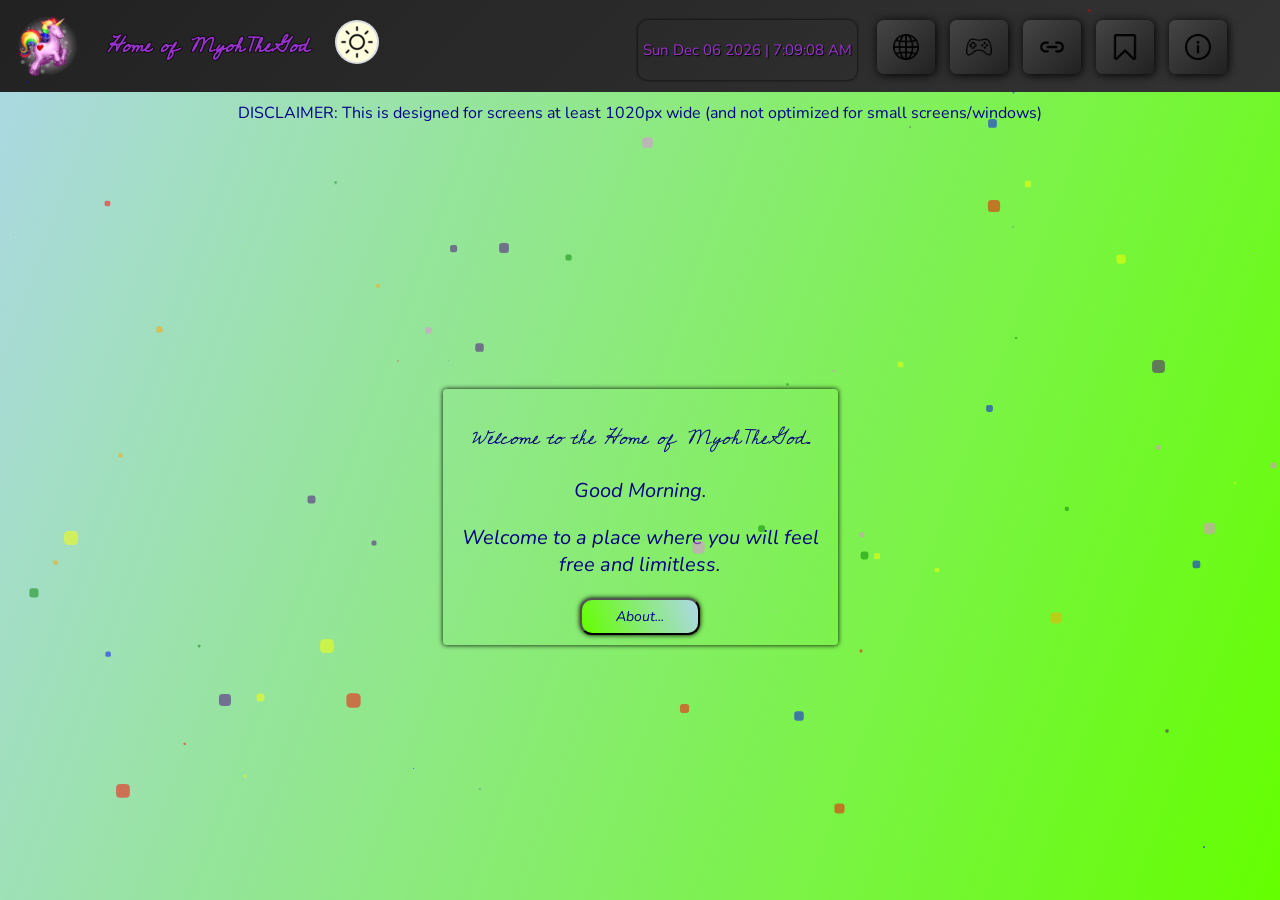
==== index.html @ c104950d "Update index.html" ====
<!DOCTYPE html>
<html>

<head>
  <meta name="viewport" content="width=device-width, initial-scale=1.0">
  <meta name="description"
    content="Welcome to the Home of MyohTheGod. This is a place where you can feel free and limitless in the world wide web. We have web proxies, bypasses, bookmarklets, games, and more." />
  <script src="/js/theme.js" defer></script>
  <style>
    html {
      visibility: hidden;
      opacity: 0;
    }
  </style>
  <script src="/js/header.js"></script>
  <title>Home of MyohTheGod</title>
  <link rel="icon" type="image/x-icon" href="/supercorn.gif" defer>
  </link>
  <link id="css" href="/css/index.css" rel="stylesheet" type="text/css">
  </link>
</head>

<body>
  <p style="margin:10px;text-align:center;">DISCLAIMER: This is designed for screens at least 1020px wide (and not
    optimized for small screens/windows)<br></p>
  <div class="mainstuff">
    <p style="font-family: Cedarville Cursive, cursive"><i>Welcome to the Home of MyohTheGod.</i></p>
    <i>
      <p id="goodmorning"></p>
    </i>
    <p><i>Welcome to a place where you will feel free and limitless.</i></p>
    <a href="/ac"><button id="aboutbutton"><i>About...</i></button></a>
  </div>
</body>
<script>
  function goodmonring() {
    var dez = new Date();
    var hrs = dez.getHours();
    var goodmorning = document.getElementById("goodmorning");
    if (hrs < 12 || hrs == 0) {
      goodmorning.innerHTML = "Good Morning.";
    }
    else if (hrs >= 12 && hrs < 18) {
      goodmorning.innerHTML = "Good Afternoon.";
    }
    else if (hrs >= 18) {
      goodmorning.innerHTML = "Good Night.";
    }
    setTimeout(goodmonring, 3600)
  }
  goodmonring();
</script>

</html>
---- css/index.css ----
@import url('https://fonts.googleapis.com/css2?family=Cedarville+Cursive&display=swap');
@import url('https://fonts.googleapis.com/css2?family=Nunito:wght@200&display=swap');
@import url('https://fonts.googleapis.com/css2?family=Trispace:wght@300&display=swap');

body {
  background-image: linear-gradient(110deg, lightblue, #64ff00);
  margin: 0;
  display: flex;
  flex-direction: column;
  min-height: 100vh;
  color: darkblue;
}
p {
  font-family: Nunito, sans-serif;
}

.mainstuff {
  margin: auto;
  font-family: Nunito, sans-serif;
  color: navy;
  text-align: center;
  font-size: 20px;
  padding: 10px;
  width: 70vw;
  max-width: 375px;
  border-radius: 1mm;
  box-shadow: #000 0px 0px 5px;
  justify-content: center;
}


:root {
  --lightt: #d8dbe0;
  --light: lightyellow;
  --dark: #28292c;
}

label {
  position: absolute;
  width: 44px;
  height: 44px;
  background-color: var(--lightt);
  border-radius: 50px;
  cursor: pointer;
  margin-left: 10px;
}

input {
  position: absolute;
  display: none;
}

.slider {
  position: absolute;
  width: 100%;
  height: 100%;
  border-radius: 50px;
  transition: 0.3s;
}

.slider::before {
  animation-name:fadein;
  animation-duration: 0.3s;
  content: "";
  position: absolute;
  top: 2.2px;
  left: 2.2px;
  width: 40px;
  height: 40px;
  border-radius: 50%;
  background: var(--light) url("[data-uri]");
  background-position: center;
  background-repeat: no-repeat;
}



#theme-wrapper {
  float: left;
  display: block;
  min-width: 60px;
  margin: auto;
}

#aboutbutton {
  display: inline-block;
  font-family: Nunito, sans-serif;
  cursor: pointer;
  text-align: center;
  text-decoration: none;
  outline: none;
  color: darkblue;
  background-image: linear-gradient(-110deg, lightblue, #64ff00);
  border: 1px 1px 1px 1px black;
  border-radius: 12px;
  font-size: 20px;
  padding: 7px;
  width: 1.25in;
  box-shadow: #000 0px 0px 5px;
  justify-content: center;
  font-size: 14px;
}

#aboutbutton:hover {
  display: inline-block;
  font-family: Nunito, sans-serif;
  cursor: pointer;
  text-align: center;
  text-decoration: none;
  outline: none;
  color: darkblue;
  background-image: linear-gradient(110deg, lightblue, #64ff00);
  border: 1px 1px 1px 1px black;
  border-radius: 12px;
  font-size: 20px;
  padding: 7px;
  width: 1.25in;
  box-shadow: #000 0px 0px 5px;
  justify-content: center;
  font-size: 14px;
}

html {
  animation-name: fadein;
  animation-duration: 0.3s;
  visibility: visible;
  opacity: 1;
}
@keyframes fadein {from {opacity: 0; }to{ opacity: 1; }}
@keyframes fadeout {from{opacity:1;}to{opacity:0;}}
@keyframes fadeinout {0% {opacity:1}50% {opacity: 0;}100%{opacity:1;}}
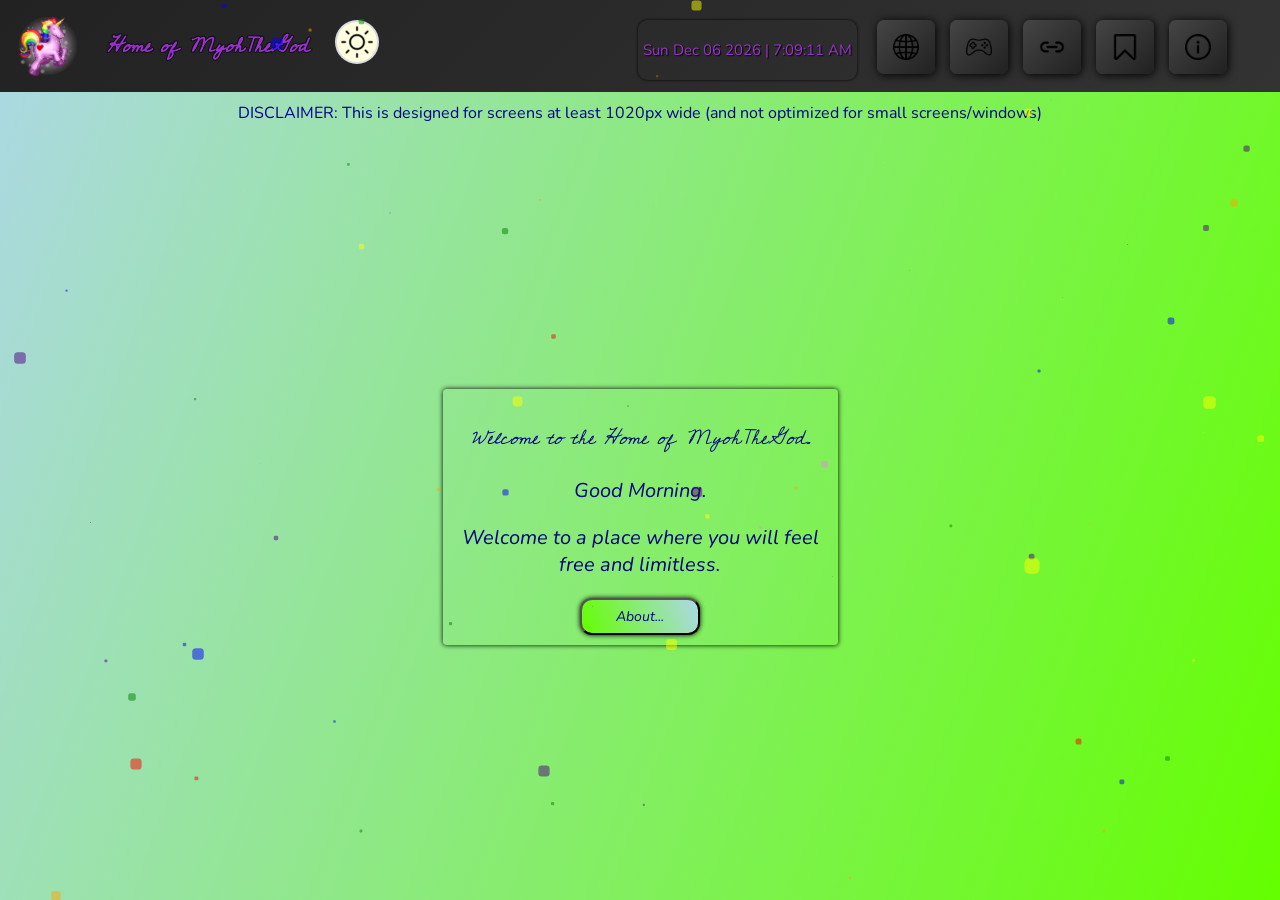
==== commit 889976c1: "Update index.html" ====
--- a/index.html
+++ b/index.html
@@ -5,7 +5,6 @@
   <meta name="viewport" content="width=device-width, initial-scale=1.0">
   <meta name="description"
     content="Welcome to the Home of MyohTheGod. This is a place where you can feel free and limitless in the world wide web. We have web proxies, bypasses, bookmarklets, games, and more." />
-  <script src="/js/theme.js" defer></script>
   <style>
     html {
       visibility: hidden;
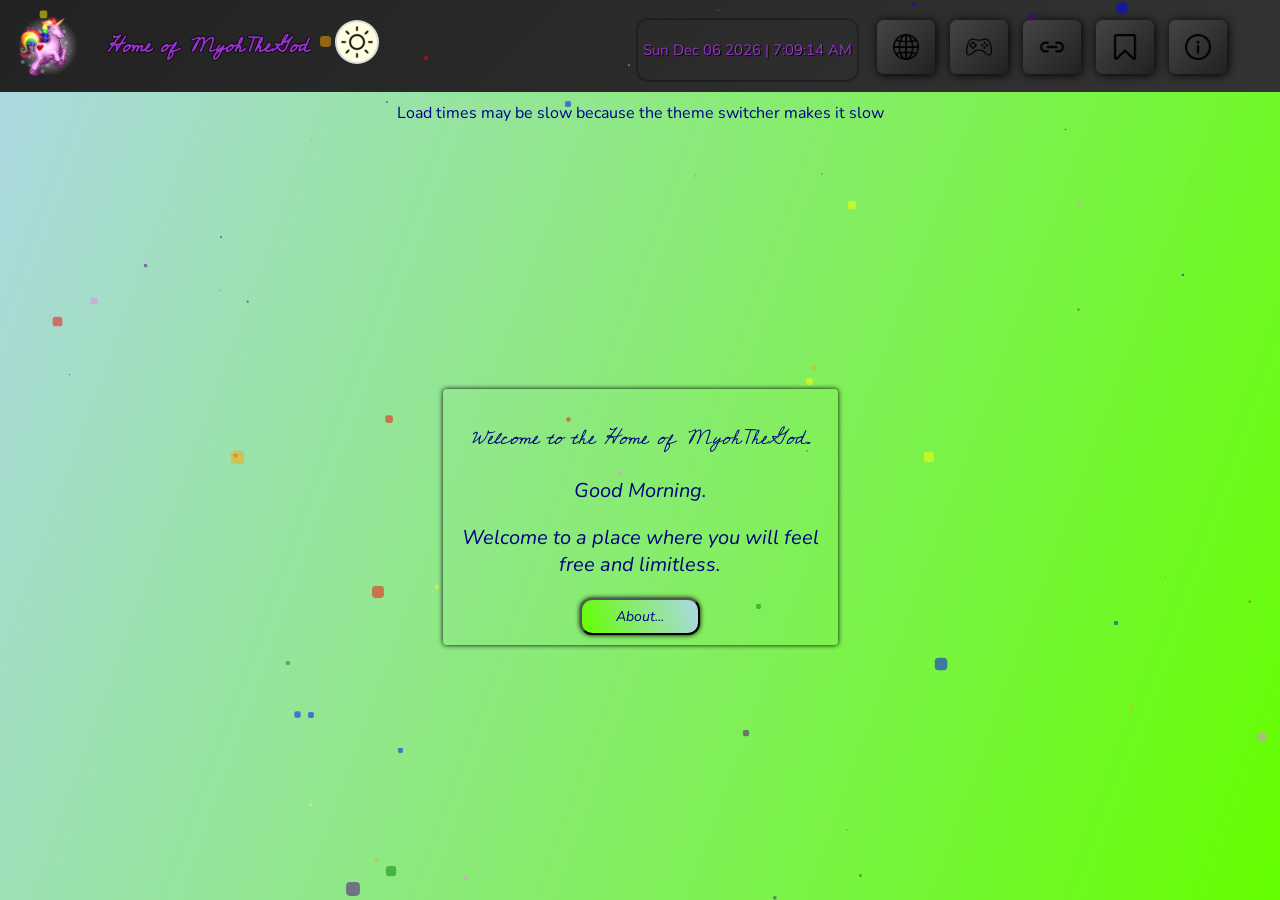
==== commit fe566fed: "Update index.html" ====
--- a/index.html
+++ b/index.html
@@ -5,6 +5,7 @@
   <meta name="viewport" content="width=device-width, initial-scale=1.0">
   <meta name="description"
     content="Welcome to the Home of MyohTheGod. This is a place where you can feel free and limitless in the world wide web. We have web proxies, bypasses, bookmarklets, games, and more." />
+  
   <style>
     html {
       visibility: hidden;
@@ -20,8 +21,7 @@
 </head>
 
 <body>
-  <p style="margin:10px;text-align:center;">DISCLAIMER: This is designed for screens at least 1020px wide (and not
-    optimized for small screens/windows)<br></p>
+  <p style="margin:10px;text-align:center;">Load times may be slow because the theme switcher makes it slow</p>
   <div class="mainstuff">
     <p style="font-family: Cedarville Cursive, cursive"><i>Welcome to the Home of MyohTheGod.</i></p>
     <i>
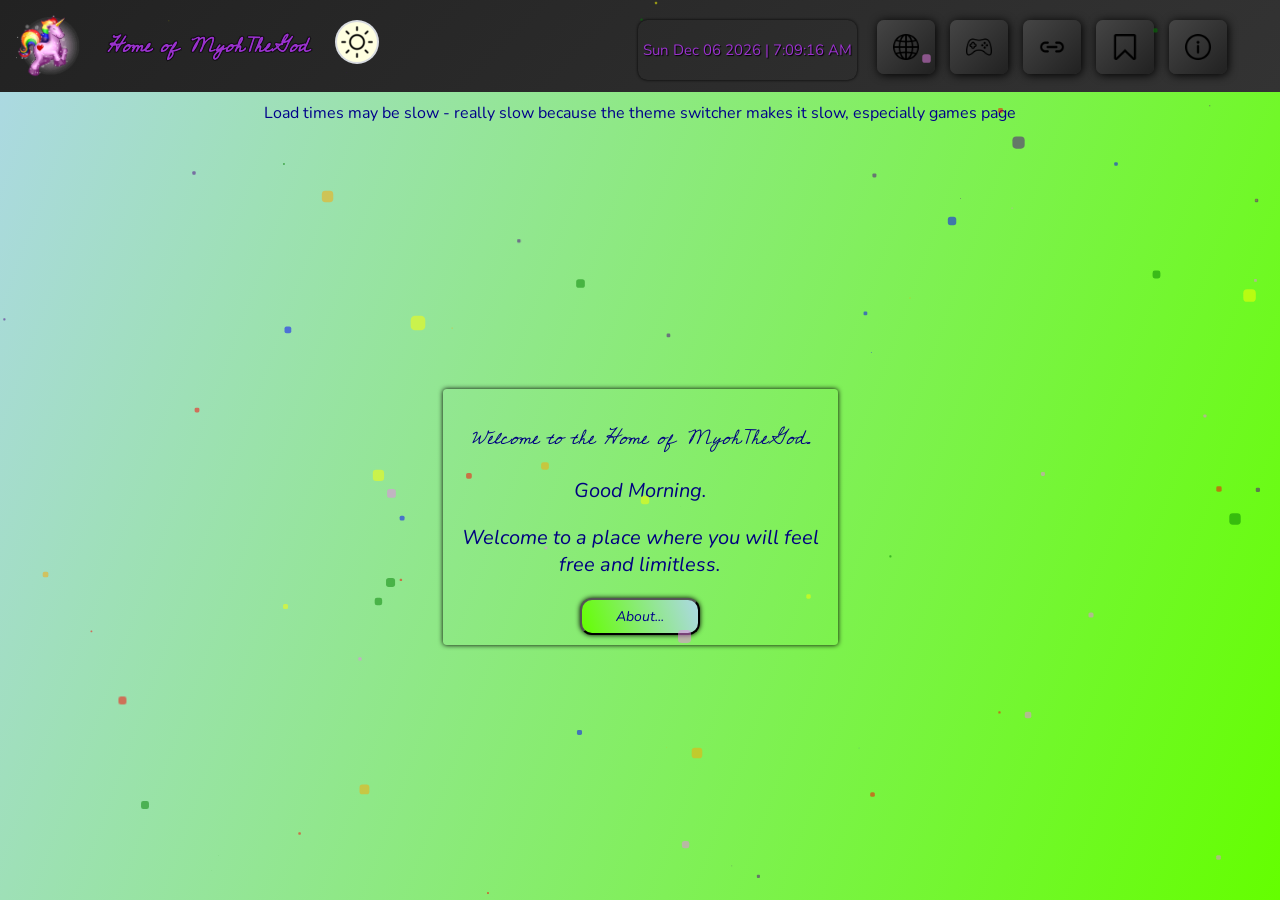
==== commit 6f1b32e5: "Update index.html" ====
--- a/index.html
+++ b/index.html
@@ -21,7 +21,7 @@
 </head>
 
 <body>
-  <p style="margin:10px;text-align:center;">Load times may be slow because the theme switcher makes it slow</p>
+  <p style="margin:10px;text-align:center;">Load times may be slow - really slow because the theme switcher makes it slow, especially games page</p>
   <div class="mainstuff">
     <p style="font-family: Cedarville Cursive, cursive"><i>Welcome to the Home of MyohTheGod.</i></p>
     <i>
--- a/css/index.css
+++ b/css/index.css
@@ -120,12 +120,6 @@
   font-size: 14px;
 }
 
-html {
-  animation-name: fadein;
-  animation-duration: 0.3s;
-  visibility: visible;
-  opacity: 1;
-}
 @keyframes fadein {from {opacity: 0; }to{ opacity: 1; }}
 @keyframes fadeout {from{opacity:1;}to{opacity:0;}}
 @keyframes fadeinout {0% {opacity:1}50% {opacity: 0;}100%{opacity:1;}}
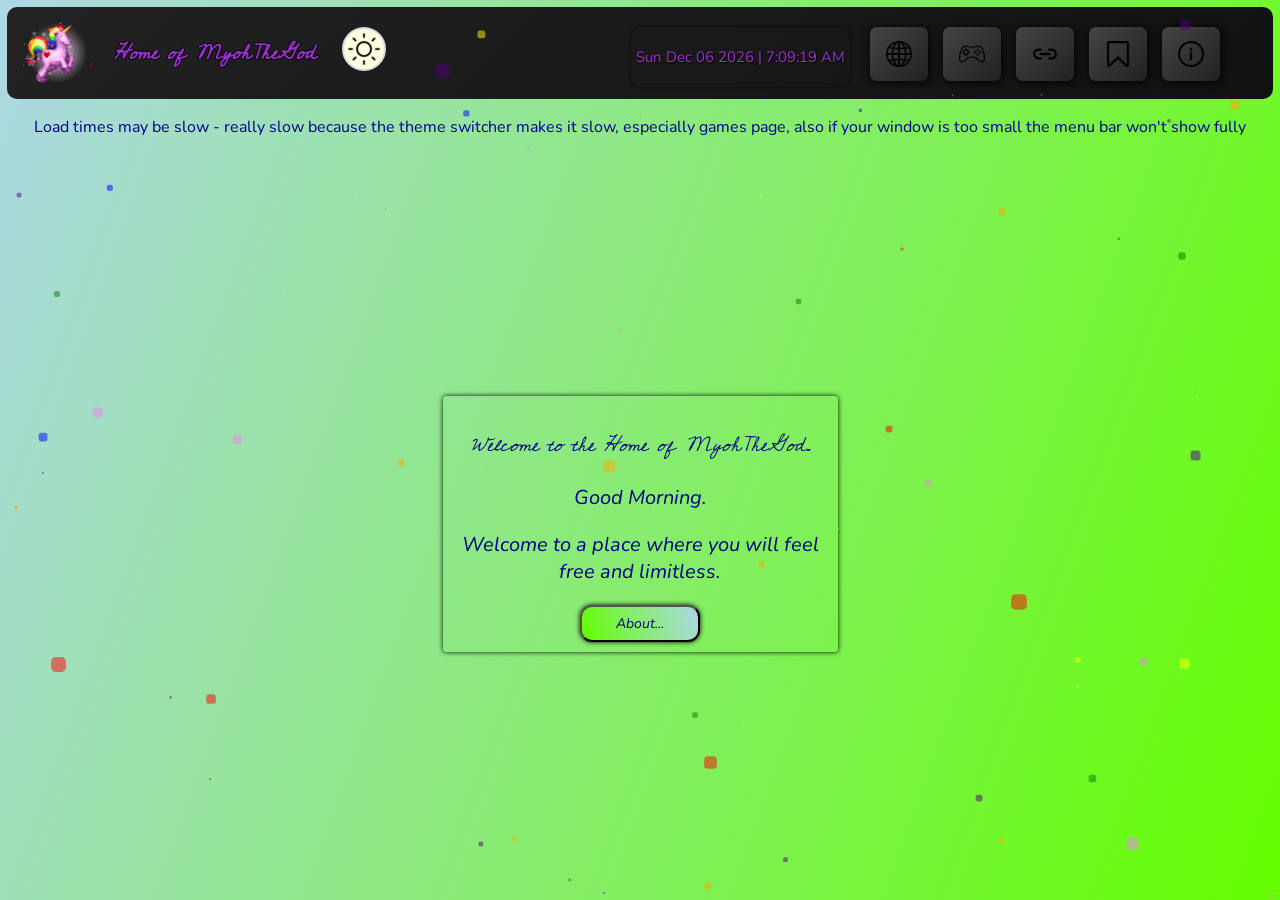
==== commit 95282bf0: "Update index.html" ====
--- a/index.html
+++ b/index.html
@@ -4,7 +4,7 @@
 <head>
   <meta name="viewport" content="width=device-width, initial-scale=1.0">
   <meta name="description"
-    content="Welcome to the Home of MyohTheGod. This is a place where you can feel free and limitless in the world wide web. We have web proxies, bypasses, bookmarklets, games, and more." />
+    content="Welcome to the Home of MyohTheGod. This is a place where you can feel free and limitless in the world wide web. We have web proxies, bypasses, bookmarklets, games, and more." >
   
   <style>
     html {
@@ -21,7 +21,7 @@
 </head>
 
 <body>
-  <p style="margin:10px;text-align:center;">Load times may be slow - really slow because the theme switcher makes it slow, especially games page</p>
+  <p style="margin:10px;text-align:center;">Load times may be slow - really slow because the theme switcher makes it slow, especially games page, also if your window is too small the menu bar won't show fully</p>
   <div class="mainstuff">
     <p style="font-family: Cedarville Cursive, cursive"><i>Welcome to the Home of MyohTheGod.</i></p>
     <i>
--- a/css/index.css
+++ b/css/index.css
@@ -1,6 +1,6 @@
 @import url('https://fonts.googleapis.com/css2?family=Cedarville+Cursive&display=swap');
 @import url('https://fonts.googleapis.com/css2?family=Nunito:wght@200&display=swap');
-@import url('https://fonts.googleapis.com/css2?family=Trispace:wght@300&display=swap');
+@import url('https://fonts.googleapis.com/css2?family=JetBrains+Mono:wght@300&display=swap');
 
 body {
   background-image: linear-gradient(110deg, lightblue, #64ff00);
@@ -26,6 +26,8 @@
   border-radius: 1mm;
   box-shadow: #000 0px 0px 5px;
   justify-content: center;
+  animation: shadowfade 2s infinite;
+  animation-timing-function: ease-in-out;
 }
 
 
@@ -123,3 +125,15 @@
 @keyframes fadein {from {opacity: 0; }to{ opacity: 1; }}
 @keyframes fadeout {from{opacity:1;}to{opacity:0;}}
 @keyframes fadeinout {0% {opacity:1}50% {opacity: 0;}100%{opacity:1;}}
+@keyframes shadowfade {0%{box-shadow: #000 0px 0px 7px;}50%{box-shadow: #000 0px 0px 15px;}100%{box-shadow: #000 0px 0px 7px;}}
+@keyframes rotateMenu {
+    0% {
+        transform: rotateX(-90deg)
+    }
+    70% {
+        transform: rotateX(20deg) 
+    }
+    100% {
+        transform: rotateX(0deg) 
+    }
+}
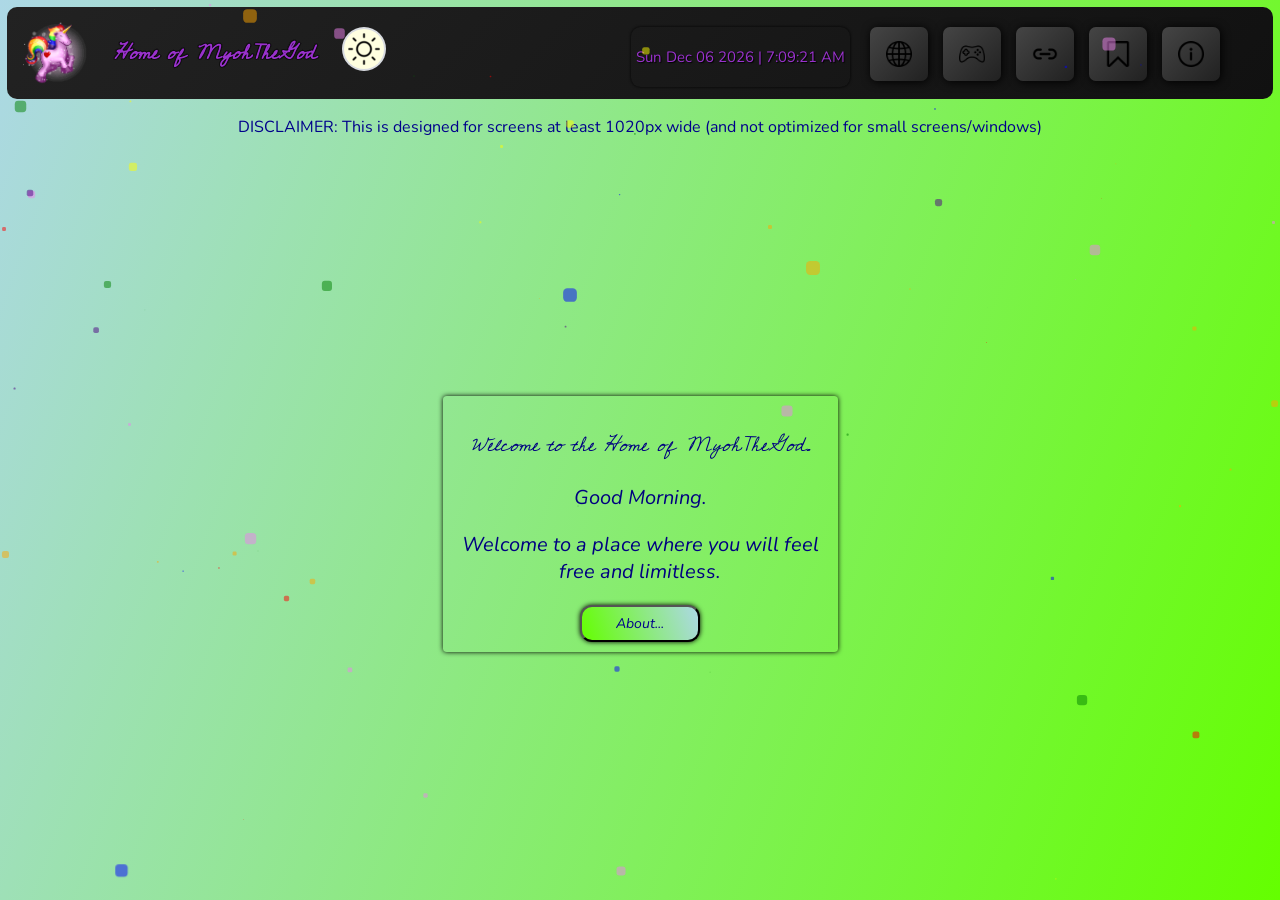
==== commit 60ca5c2f: "Merge branch 'main' of https://github.com/myohthegod/myohthegod.github.io" ====
--- a/index.html
+++ b/index.html
@@ -3,17 +3,16 @@
 
 <head>
   <meta name="viewport" content="width=device-width, initial-scale=1.0">
-  <meta name="description"
-    content="Welcome to the Home of MyohTheGod. This is a place where you can feel free and limitless in the world wide web. We have web proxies, bypasses, bookmarklets, games, and more." >
-  
+  <meta name="description" content="Welcome to the Home of MyohTheGod. A place where you can feel free and limitless in the world wide web. We have web proxies, bypasses, bookmarklets, games, and more. Anything to let your inner self free on the unblocked web." />
   <style>
     html {
       visibility: hidden;
       opacity: 0;
     }
   </style>
+  <title>Home of MyohTheGod</title>
+  <script src="/js/theme.js" defer></script>
   <script src="/js/header.js"></script>
-  <title>Home of MyohTheGod</title>
   <link rel="icon" type="image/x-icon" href="/supercorn.gif" defer>
   </link>
   <link id="css" href="/css/index.css" rel="stylesheet" type="text/css">
@@ -21,7 +20,8 @@
 </head>
 
 <body>
-  <p style="margin:10px;text-align:center;">Load times may be slow - really slow because the theme switcher makes it slow, especially games page, also if your window is too small the menu bar won't show fully</p>
+  <p style="margin:10px;text-align:center;">DISCLAIMER: This is designed for screens at least 1020px wide (and not
+    optimized for small screens/windows)<br></p>
   <div class="mainstuff">
     <p style="font-family: Cedarville Cursive, cursive"><i>Welcome to the Home of MyohTheGod.</i></p>
     <i>
@@ -32,10 +32,10 @@
   </div>
 </body>
 <script>
-  function goodmonring() {
-    var dez = new Date();
+  function goodmonring () {
+    var dez = new Date(); 
     var hrs = dez.getHours();
-    var goodmorning = document.getElementById("goodmorning");
+    var goodmorning = document.getElementById("goodmorning"); 
     if (hrs < 12 || hrs == 0) {
       goodmorning.innerHTML = "Good Morning.";
     }
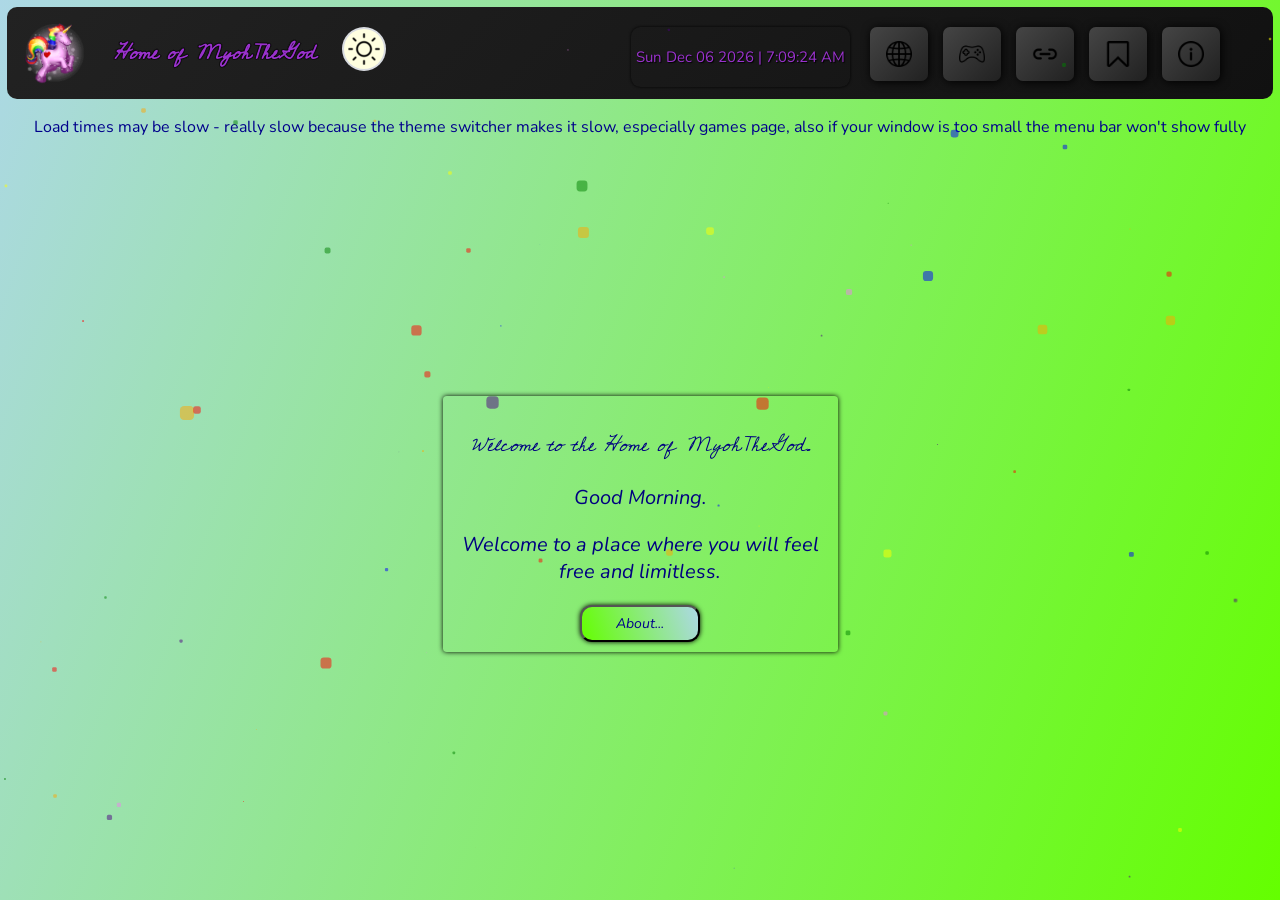
==== commit a37992f3: "d" ====
--- a/index.html
+++ b/index.html
@@ -3,16 +3,17 @@
 
 <head>
   <meta name="viewport" content="width=device-width, initial-scale=1.0">
-  <meta name="description" content="Welcome to the Home of MyohTheGod. A place where you can feel free and limitless in the world wide web. We have web proxies, bypasses, bookmarklets, games, and more. Anything to let your inner self free on the unblocked web." />
+  <meta name="description"
+    content="Welcome to the Home of MyohTheGod. This is a place where you can feel free and limitless in the world wide web. We have web proxies, bypasses, bookmarklets, games, and more." >
+  
   <style>
     html {
       visibility: hidden;
       opacity: 0;
     }
   </style>
+  <script src="/js/header.js"></script>
   <title>Home of MyohTheGod</title>
-  <script src="/js/theme.js" defer></script>
-  <script src="/js/header.js"></script>
   <link rel="icon" type="image/x-icon" href="/supercorn.gif" defer>
   </link>
   <link id="css" href="/css/index.css" rel="stylesheet" type="text/css">
@@ -20,8 +21,7 @@
 </head>
 
 <body>
-  <p style="margin:10px;text-align:center;">DISCLAIMER: This is designed for screens at least 1020px wide (and not
-    optimized for small screens/windows)<br></p>
+  <p style="margin:10px;text-align:center;">Load times may be slow - really slow because the theme switcher makes it slow, especially games page, also if your window is too small the menu bar won't show fully</p>
   <div class="mainstuff">
     <p style="font-family: Cedarville Cursive, cursive"><i>Welcome to the Home of MyohTheGod.</i></p>
     <i>
@@ -32,10 +32,10 @@
   </div>
 </body>
 <script>
-  function goodmonring () {
-    var dez = new Date(); 
+  function goodmonring() {
+    var dez = new Date();
     var hrs = dez.getHours();
-    var goodmorning = document.getElementById("goodmorning"); 
+    var goodmorning = document.getElementById("goodmorning");
     if (hrs < 12 || hrs == 0) {
       goodmorning.innerHTML = "Good Morning.";
     }
@@ -50,4 +50,4 @@
   goodmonring();
 </script>
 
-</html>
+</html>
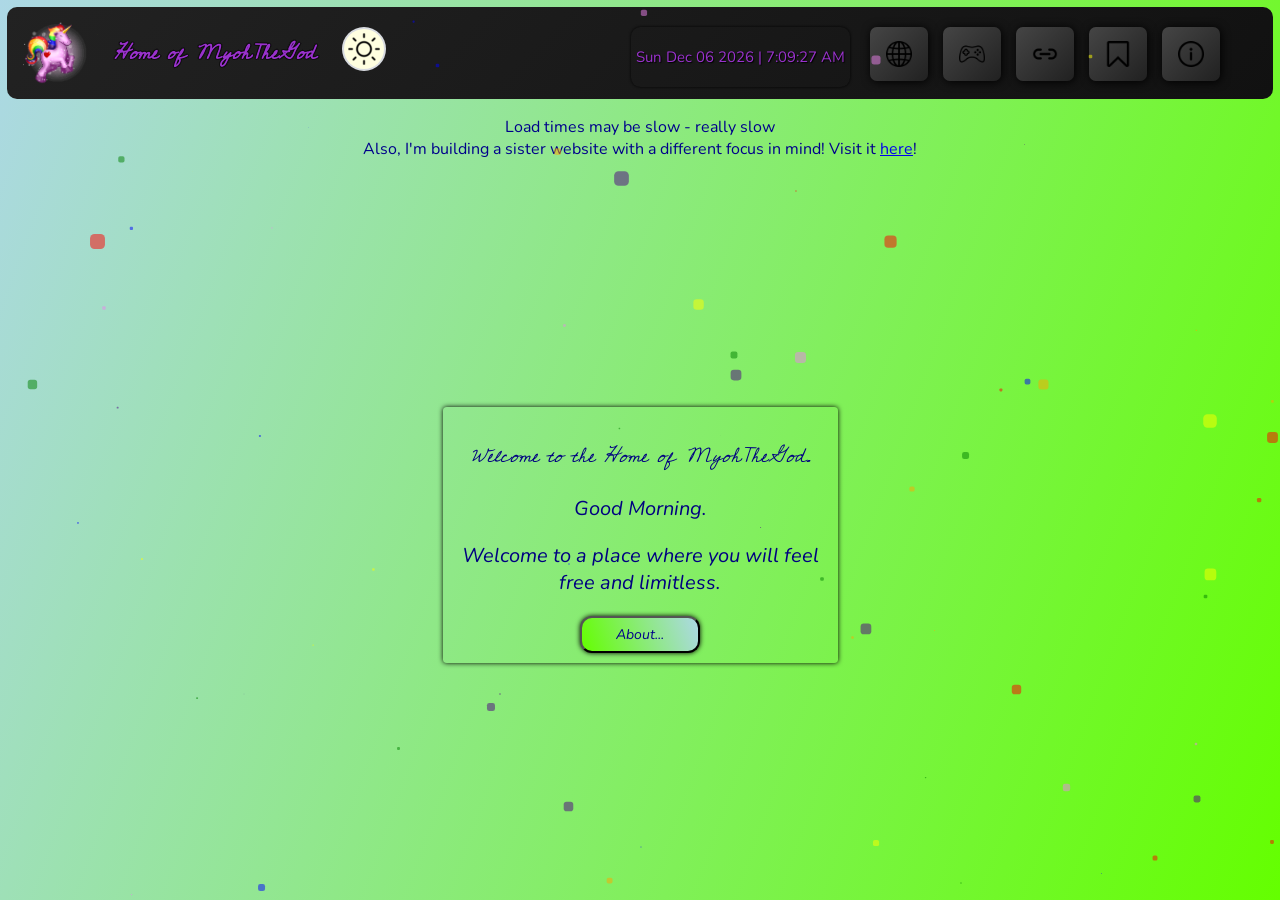
==== commit 70985677: "dasef" ====
--- a/index.html
+++ b/index.html
@@ -21,7 +21,7 @@
 </head>
 
 <body>
-  <p style="margin:10px;text-align:center;">Load times may be slow - really slow because the theme switcher makes it slow, especially games page, also if your window is too small the menu bar won't show fully</p>
+  <p style="margin:10px;text-align:center;">Load times may be slow - really slow<br>Also, I'm building a sister website with a different focus in mind! Visit it <a href="https://r3alitycubed.edjiang1234.repl.co">here</a>!</p>
   <div class="mainstuff">
     <p style="font-family: Cedarville Cursive, cursive"><i>Welcome to the Home of MyohTheGod.</i></p>
     <i>
--- a/css/index.css
+++ b/css/index.css
@@ -31,58 +31,8 @@
 }
 
 
-:root {
-  --lightt: #d8dbe0;
-  --light: lightyellow;
-  --dark: #28292c;
-}
-
-label {
-  position: absolute;
-  width: 44px;
-  height: 44px;
-  background-color: var(--lightt);
-  border-radius: 50px;
-  cursor: pointer;
-  margin-left: 10px;
-}
-
-input {
-  position: absolute;
-  display: none;
-}
-
-.slider {
-  position: absolute;
-  width: 100%;
-  height: 100%;
-  border-radius: 50px;
-  transition: 0.3s;
-}
-
-.slider::before {
-  animation-name:fadein;
-  animation-duration: 0.3s;
-  content: "";
-  position: absolute;
-  top: 2.2px;
-  left: 2.2px;
-  width: 40px;
-  height: 40px;
-  border-radius: 50%;
-  background: var(--light) url("[data-uri]");
-  background-position: center;
-  background-repeat: no-repeat;
-}
 
 
-
-#theme-wrapper {
-  float: left;
-  display: block;
-  min-width: 60px;
-  margin: auto;
-}
 
 #aboutbutton {
   display: inline-block;
@@ -136,4 +86,4 @@
     100% {
         transform: rotateX(0deg) 
     }
-}
+}
